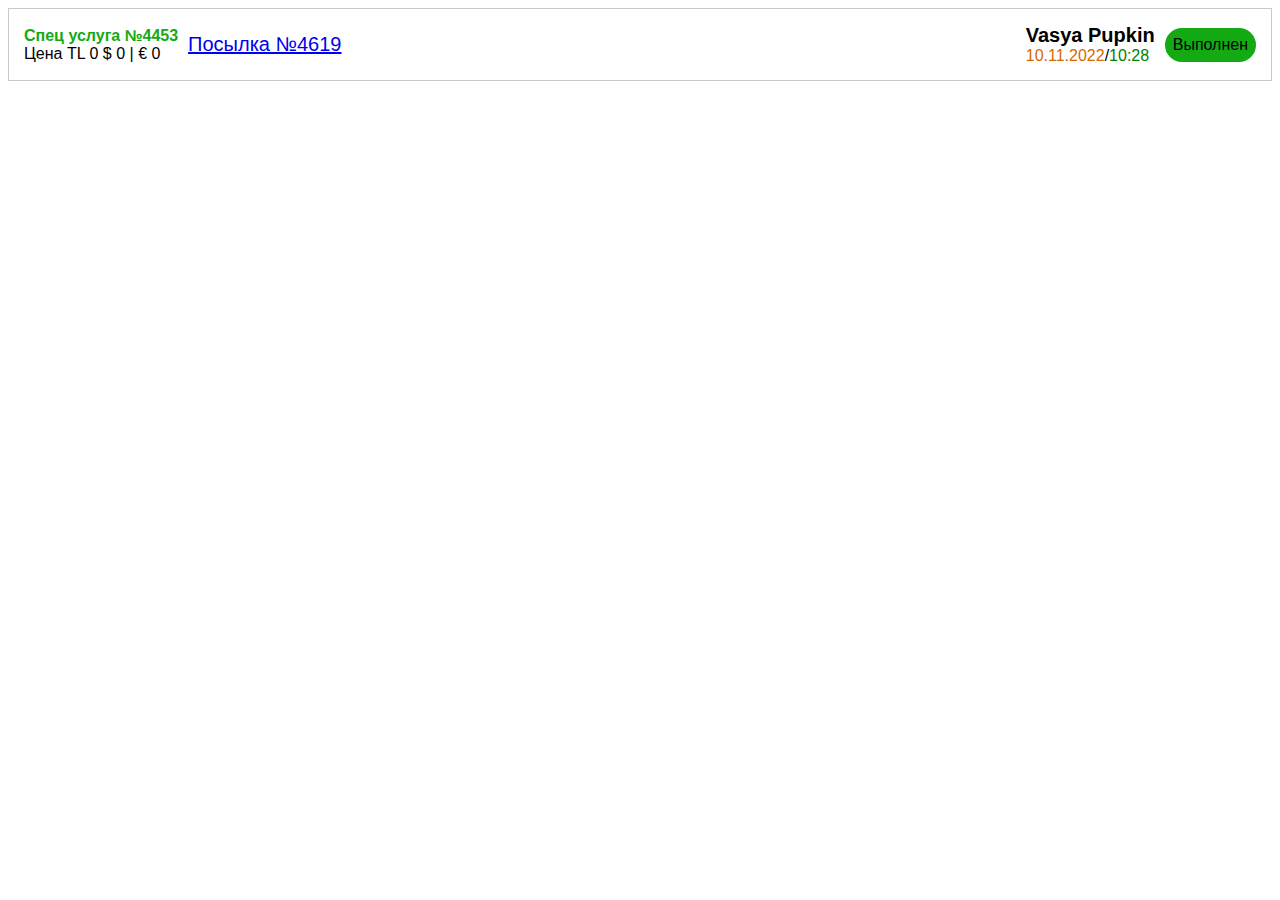
==== admin_spec-requests/index.html @ 3cf75c3f "Replaced checkboxes, create admin" ====
<html>

<head>
    <link rel="stylesheet" href="./style.css">
</head>

<body>
    <header>
        <section class="cards">
            <ul class="card__list">
                <li class="card__item">
                    <card class="card">
                        <header class="card__header">
                            <article class="card__header-left card__header-article">
                                <div class="left">
                                    <div class="card__id"> Спец услуга №4453</div>
                                    <div class="card__price">
                                        <span class="price__text">Цена</span>
                                        <span class="price__tl">TL 0</span>
    
                                        <span class="card__dollar-sign">$</span>
                                        <span class="price__dollars">0</span>
    
                                        <span class="euro-dollar__separator">|</span>
    
                                        <span class="card__euro-sign">€</span>
                                        <span class="price__euro">0</span>
                                    </div>
                                </div>
                                <a class="card__package-link" href="https://https://eshopstr.com/ru/client/depo">
                                    Посылка №4619
                                </a>
                            </article>

                            <article class="card__header-right card__header-article">
                                <div class="left">
                                    <div class="card__customer">
                                        <span class="customer-name">Vasya Pupkin</span>
                                    </div>
                                    <div class="card__date">
                                        <span>10.11.2022</span>/<span>10:28</span>
                                    </div>
                                </div>
                                <div class="card__indicator">
                                    Выполнен
                                </div>
                            </article>
                        </header>
                        <main class="card__main">
                            <ul class="card__product-list">
                                <li class="card__product-item">
                                    <span class="product">Товар 1</span>
                                </li>
                                <li class="card__product-item">
                                    <span class="product">Товар 2</span>
                                </li>
                                <li class="card__product-item">
                                    <span class="product">Товар 3</span>
                                </li>
                            </ul>
                            <ul class="spec-requests__list">
                                <li class="spec-requests__item">
                                    <div class="spec-request">
                                        <span class="spec-request__action">измерить обувь см (ширина длина,
                                            подъем)</span>
                                    </div>
                                </li>
                            </ul>
                            <div class="media">
                                <input type="file">
                            </div>
                        </main>
                    </card>
                </li>
            </ul>
        </section>
    </header>
    <script src="./card-animation.js"></script>
</body>

</html>
---- admin_spec-requests/style.css ----
* {
    font-family: 'Gill Sans', 'Gill Sans MT', Calibri, 'Trebuchet MS', sans-serif;
}

ul, li {
    margin: 0;
    padding: 0;
    list-style: none;
}

.card {
    cursor: pointer;
}

.card__list {
    display: flex;
    flex-direction: column;
    gap: 30px;
}

.card__header {
    padding: 15px;
    display: flex;
    gap: 100px;
    align-items: center;
    justify-content: space-between;
    border: 1px solid rgb(207, 199, 199);
}
.card__header-left {
    gap: 10px;
    display: flex;
    align-items: center;
    justify-content: start;
}
.card__header-right {
    gap: 10px;
    display: flex;
    align-items: center;
    justify-content: start;
}
.card__customer {
    font-weight: bold;
    font-size: 20px;
}
.card__date span:first-child {
    color:rgb(216, 104, 0);
}
.card__date span {
    color:green;
}

.card__indicator {
    padding: 3px;
    border: 5px solid rgb(20, 170, 20);
    background-color: rgb(20, 170, 20);
    border-radius: 20px;
}

.card__id {
    font-weight: bold;
    color: rgb(20, 170, 20);
    display: block;
    position: relative;
    max-width: 200px;
}

.card__package-link {
    position: relative;
    font-family: sans-serif;
    font-size: 20px;
    font-weight: 400;
    text-decoration: underline;
    display: flex;
    flex-direction: column-reverse;
}

.card__main {
    max-height: 0;
    transition: max-height 0.5s;
    overflow: hidden;
}

.card__main.opened {
    max-height: 500px;
}
.card__product-list{
    padding: 20px;
    border: 1px solid rgb(207, 199, 199);
}

.card__product-item {
    width: 100%;
    display: flex;
    justify-content: space-between;
    align-items: center;
}

.spec-requests__list{
    padding: 20px;
    border: 1px solid rgb(207, 199, 199);
}
.spec-request {
    width: 100%;
    display: flex;
    justify-content: space-between;
    align-items: center;
}

.media {
    padding: 20px;
    border: 1px solid rgb(207, 199, 199);
}
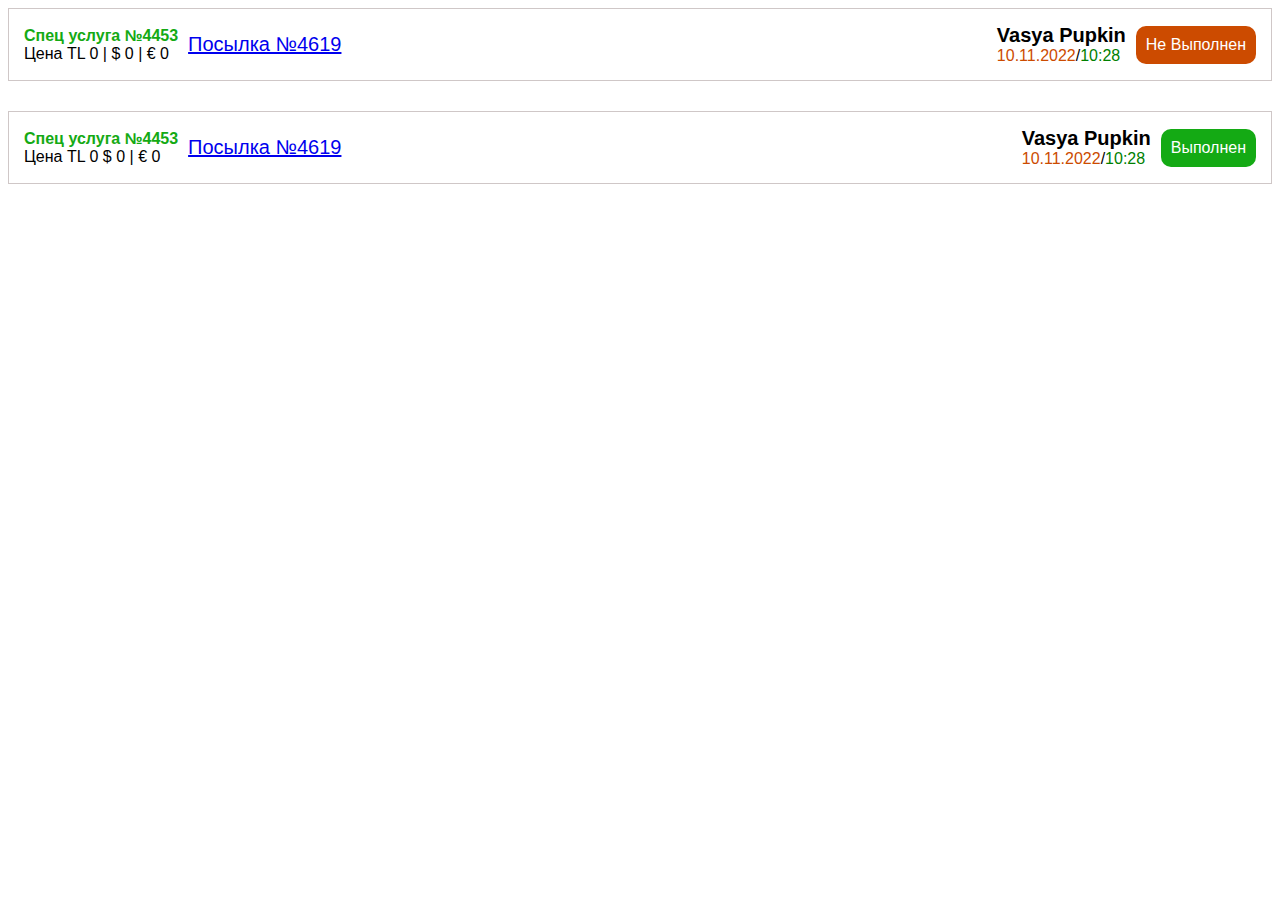
==== commit a34bcc42: "admin panel created" ====
--- a/admin_spec-requests/index.html
+++ b/admin_spec-requests/index.html
@@ -2,80 +2,181 @@
 
 <head>
     <link rel="stylesheet" href="./style.css">
+    <script
+        src="https://code.jquery.com/jquery-3.6.1.min.js"
+        integrity="sha256-o88AwQnZB+VDvE9tvIXrMQaPlFFSUTR+nldQm1LuPXQ="
+        crossorigin="anonymous">
+    </script>
+		
 </head>
 
 <body>
-    <header>
-        <section class="cards">
-            <ul class="card__list">
-                <li class="card__item">
-                    <card class="card">
-                        <header class="card__header">
-                            <article class="card__header-left card__header-article">
-                                <div class="left">
-                                    <div class="card__id"> Спец услуга №4453</div>
-                                    <div class="card__price">
-                                        <span class="price__text">Цена</span>
-                                        <span class="price__tl">TL 0</span>
-    
-                                        <span class="card__dollar-sign">$</span>
-                                        <span class="price__dollars">0</span>
-    
-                                        <span class="euro-dollar__separator">|</span>
-    
-                                        <span class="card__euro-sign">€</span>
-                                        <span class="price__euro">0</span>
-                                    </div>
+    <section class="cards">
+        <ul class="card__list">
+            <li class="card__item">
+                <card class="card">
+                    <header class="card__header">
+                        <article class="card__header-left card__header-article">
+                            <div class="left">
+                                <div class="card__id"> Спец услуга №4453</div>
+                                <div class="card__price">
+                                    <span class="price__text">Цена</span>
+                                    <span class="price__tl">TL 0</span>
+
+                                    <span class="aeparator">|</span>
+
+                                    <span class="card__dollar-sign">$</span>
+                                    <span class="price__dollars">0</span>
+
+                                    <span class="separator">|</span>
+
+                                    <span class="card__euro-sign">€</span>
+                                    <span class="price__euro">0</span>
                                 </div>
-                                <a class="card__package-link" href="https://https://eshopstr.com/ru/client/depo">
-                                    Посылка №4619
-                                </a>
-                            </article>
+                            </div>
+                            <a class="card__package-link" href="https://https://eshopstr.com/ru/client/depo">
+                                Посылка №4619
+                            </a>
+                        </article>
 
-                            <article class="card__header-right card__header-article">
-                                <div class="left">
-                                    <div class="card__customer">
-                                        <span class="customer-name">Vasya Pupkin</span>
-                                    </div>
-                                    <div class="card__date">
-                                        <span>10.11.2022</span>/<span>10:28</span>
-                                    </div>
+                        <article class="card__header-right card__header-article">
+                            <div class="left">
+                                <div class="card__customer">
+                                    <span class="customer-name">Vasya Pupkin</span>
                                 </div>
-                                <div class="card__indicator">
-                                    Выполнен
+                                <div class="card__date">
+                                    <span>10.11.2022</span>/<span>10:28</span>
                                 </div>
-                            </article>
-                        </header>
-                        <main class="card__main">
-                            <ul class="card__product-list">
-                                <li class="card__product-item">
-                                    <span class="product">Товар 1</span>
-                                </li>
-                                <li class="card__product-item">
-                                    <span class="product">Товар 2</span>
-                                </li>
-                                <li class="card__product-item">
-                                    <span class="product">Товар 3</span>
-                                </li>
-                            </ul>
-                            <ul class="spec-requests__list">
-                                <li class="spec-requests__item">
-                                    <div class="spec-request">
-                                        <span class="spec-request__action">измерить обувь см (ширина длина,
-                                            подъем)</span>
-                                    </div>
-                                </li>
-                            </ul>
-                            <div class="media">
-                                <input type="file">
                             </div>
-                        </main>
-                    </card>
-                </li>
-            </ul>
-        </section>
-    </header>
+                            <div class="card__indicator not-done">
+                                Не Выполнен
+                            </div>
+                        </article>
+                    </header>
+                    <main class="card__main" opened="false" style="display: none">
+                        <ul class="card__product-list">
+                            <li class="card__product-item">
+                                <span class="product">Товар 1</span>
+                            </li>
+                            <li class="card__product-item">
+                                <span class="product">Товар 2</span>
+                            </li>
+                            <li class="card__product-item">
+                                <span class="product">Товар 3</span>
+                            </li>
+                        </ul>
+                        <ul class="spec-requests__list">
+                            <li class="spec-requests__item">
+                                <div class="spec-request">
+                                    <span class="spec-request__action">измерить обувь см (ширина длина,
+                                        подъем)</span>
+                                </div>
+                            </li>
+                        </ul>
+                        <div class="media">
+                            <label>
+                                <img src="./img/photo-camera.png" class="media__img" />
+                                <span class="media__text">Добавить фото</span>
+                                <input type="file" class="file-input">
+                            </label>
+                            <div class="photos">
+
+                            </div>
+                        </div>
+                    </main>
+                </card>
+            </li>
+            <li class="card__item">
+                <card class="card">
+                    <header class="card__header">
+                        <article class="card__header-left card__header-article">
+                            <div class="left">
+                                <div class="card__id"> Спец услуга №4453</div>
+                                <div class="card__price">
+                                    <span class="price__text">Цена</span>
+                                    <span class="price__tl">TL 0</span>
+
+                                    <span class="card__dollar-sign">$</span>
+                                    <span class="price__dollars">0</span>
+
+                                    <span class="euro-dollar__separator">|</span>
+
+                                    <span class="card__euro-sign">€</span>
+                                    <span class="price__euro">0</span>
+                                </div>
+                            </div>
+                            <a class="card__package-link" href="https://https://eshopstr.com/ru/client/depo">
+                                Посылка №4619
+                            </a>
+                        </article>
+
+                        <article class="card__header-right card__header-article">
+                            <div class="left">
+                                <div class="card__customer">
+                                    <span class="customer-name">Vasya Pupkin</span>
+                                </div>
+                                <div class="card__date">
+                                    <span>10.11.2022</span>/<span>10:28</span>
+                                </div>
+                            </div>
+                            <div class="card__indicator done">
+                                Выполнен
+                            </div>
+                        </article>
+                    </header>
+                    <main class="card__main" opened="false" style="display: none">
+                        <ul class="card__product-list">
+                            <li class="card__product-item">
+                                <span class="product">Товар 1</span>
+                            </li>
+                            <li class="card__product-item">
+                                <span class="product">Товар 2</span>
+                            </li>
+                            <li class="card__product-item">
+                                <span class="product">Товар 3</span>
+                            </li>
+                        </ul>
+                        <ul class="spec-requests__list">
+                            <li class="spec-requests__item">
+                                <div class="spec-request">
+                                    <span class="spec-request__action">измерить обувь см (ширина длина,подъем)</span>
+                                </div>
+                            </li>
+                        </ul>
+                        <div class="media">
+                            <div class="photos photos-old">
+                                <div class="photo-block photo-block-old">
+                                    <img src="file:///C:/Users/SANYA/Desktop/screen.png" class="photo__image-old photo__image"/>
+                                    <div class="close" style="display:none"></div> 
+                                </div>
+                                <div class="photo-block photo-block-old">
+                                    <img src="file:///C:/Users/SANYA/Desktop/screen2.png" class="photo__image-old photo__image"/>
+                                    <div class="close" style="display:none"></div> 
+                                </div>
+                                <div class="photo-block photo-block-old">
+                                    <img src="file:///C:/Users/SANYA/Desktop/screen2.png" class="photo__image-old photo__image"/>
+                                    <div class="close" style="display:none"></div> 
+                                </div>
+                            </div>
+                            <label>
+                                <img src="./img/photo-camera.png" class="media__img" />
+                                <span class="media__text">Добавить фото</span>
+                                <input type="file" class="file-input">
+                            </label>
+                            <div class="photos photos-new">
+                                <!-- <div class="photo-block-new photo-block">
+                                    <img src="file:///C:/Users/SANYA/Desktop/screen.png" class="photo__image photo__image-new"/>
+                                    <div class="close" style="display:none"></div> 
+                                </div> -->
+                            </div>
+                        </div>
+                    </main>
+                </card>
+            </li>
+        </ul>
+    </section>
     <script src="./card-animation.js"></script>
+    <script src="./photo-uploader.js"></script>
 </body>
 
 </html>--- a/admin_spec-requests/style.css
+++ b/admin_spec-requests/style.css
@@ -9,7 +9,6 @@
 }
 
 .card {
-    cursor: pointer;
 }
 
 .card__list {
@@ -19,6 +18,7 @@
 }
 
 .card__header {
+    cursor: pointer;
     padding: 15px;
     display: flex;
     gap: 100px;
@@ -43,17 +43,24 @@
     font-size: 20px;
 }
 .card__date span:first-child {
-    color:rgb(216, 104, 0);
+    color:rgb(204, 75, 0);
 }
 .card__date span {
     color:green;
 }
 
 .card__indicator {
-    padding: 3px;
-    border: 5px solid rgb(20, 170, 20);
+    color: white;
+    padding: 10px;
+    border-radius: 10px;
+}
+
+.card__indicator.done {
     background-color: rgb(20, 170, 20);
-    border-radius: 20px;
+}
+
+.card__indicator.not-done {
+    background-color: rgb(204, 75, 0);
 }
 
 .card__id {
@@ -74,15 +81,6 @@
     flex-direction: column-reverse;
 }
 
-.card__main {
-    max-height: 0;
-    transition: max-height 0.5s;
-    overflow: hidden;
-}
-
-.card__main.opened {
-    max-height: 500px;
-}
 .card__product-list{
     padding: 20px;
     border: 1px solid rgb(207, 199, 199);
@@ -109,4 +107,88 @@
 .media {
     padding: 20px;
     border: 1px solid rgb(207, 199, 199);
+    align-items: center;
+}
+
+.media label {
+    display: flex;
+    align-items: center;
+    width: fit-content;
+    padding:3px;
+    border-radius: 2px;
+    gap: 5px;
+    background-color: rgb(146, 148, 150);
+    cursor: pointer;
+    margin: 10px;
+}
+
+.media__img {
+    display: block;
+    width: 32px;
+    height: 32px;
+}
+
+.media__text {
+    font-size: 20px;
+    height: fit-content;
+    font-weight: bold;
+}
+
+.file-input {
+    display: none;
+}
+
+.photos {
+    display: flex;
+    flex-wrap: wrap;
+    gap:5px;
+}
+
+.photo-block {
+    position: relative;
+    height: 100px;
+    width: fit-content;
+    cursor: pointer;
+}
+
+.photo__image {
+    max-height: 100px;
+}
+
+.close {
+    position: absolute;
+    top: 0;
+    right: 0;
+    cursor: pointer;
+    height: 30px;
+    width: 30px;
+    background-color: #000;
+    border-radius: 50%;
+}
+
+.close::after {
+    content: '';
+    top: 0;
+    left:0;
+    bottom:0;
+    right:0;
+    margin:auto;
+    position: absolute;
+    height: 2px;
+    width: 25px;
+    transform: rotate(45deg);
+    background-color: #fff;
+}
+.close::before {
+    content: '';
+    top: 0;
+    left:0;
+    bottom:0;
+    right:0;
+    margin:auto;
+    position: absolute;
+    height: 2px;
+    width: 25px;
+    transform: rotate(-45deg);
+    background-color: #fff;
 }